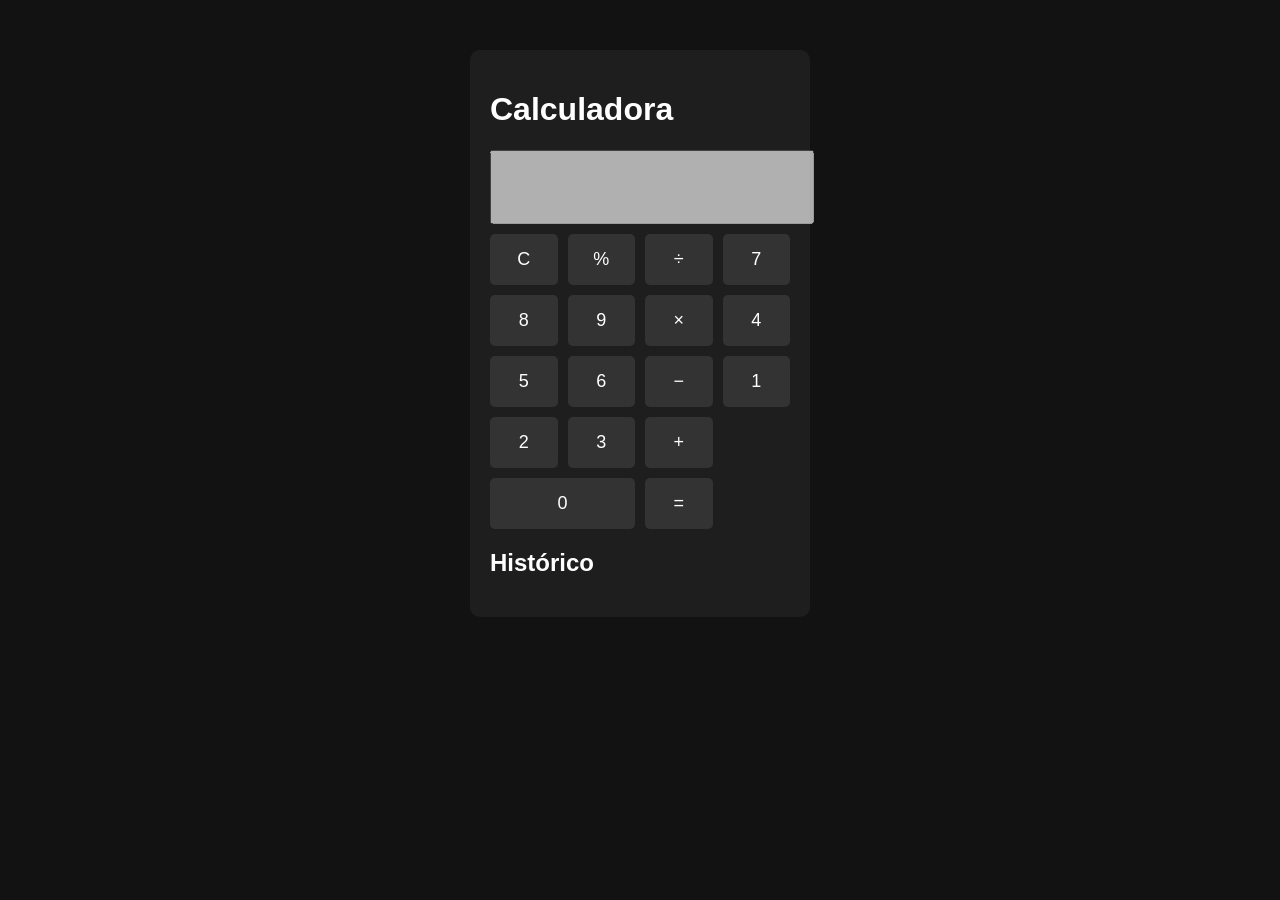
==== index.html @ ea6bb42e "Add files via upload" ====
<!DOCTYPE html>
<html lang="pt-br">
<head>
  <meta charset="UTF-8">
  <title>Calculadora</title>
  <link rel="stylesheet" href="style.css">
</head>
<body>

<div class="container">
  <h1>Calculadora</h1>

  <input type="text" id="display" disabled>

  <div class="buttons">
    <button onclick="clearDisplay()">C</button>
    <button onclick="append('%')">%</button>
    <button onclick="append('/')">÷</button>

    <button onclick="append('7')">7</button>
    <button onclick="append('8')">8</button>
    <button onclick="append('9')">9</button>
    <button onclick="append('*')">×</button>

    <button onclick="append('4')">4</button>
    <button onclick="append('5')">5</button>
    <button onclick="append('6')">6</button>
    <button onclick="append('-')">−</button>

    <button onclick="append('1')">1</button>
    <button onclick="append('2')">2</button>
    <button onclick="append('3')">3</button>
    <button onclick="append('+')">+</button>

    <button onclick="append('0')" class="zero">0</button>
    <button onclick="calculate()">=</button>
  </div>

  <div class="history">
    <h2>Histórico</h2>
    <ul id="historyList"></ul>
  </div>
</div>

<script src="script.js"></script>
</body>
</html>
---- style.css ----
body {
  font-family: Arial;
  background: #121212;
  color: white;
  display: flex;
  justify-content: center;
  margin-top: 50px;
}

.container {
  background: #1e1e1e;
  padding: 20px;
  border-radius: 10px;
  width: 300px;
}

#display {
  width: 100%;
  height: 50px;
  font-size: 20px;
  margin-bottom: 10px;
  text-align: right;
  padding: 10px;
}

.buttons {
  display: grid;
  grid-template-columns: repeat(4, 1fr);
  gap: 10px;
}

button {
  padding: 15px;
  font-size: 18px;
  cursor: pointer;
  border: none;
  border-radius: 5px;
  background: #333;
  color: white;
}

button:hover {
  background: #555;
}

.zero {
  grid-column: span 2;
}

.history {
  margin-top: 20px;
}

.history ul {
  padding: 0;
  list-style: none;
}

.history li {
  font-size: 14px;
  border-bottom: 1px solid #444;
  padding: 5px 0;
}
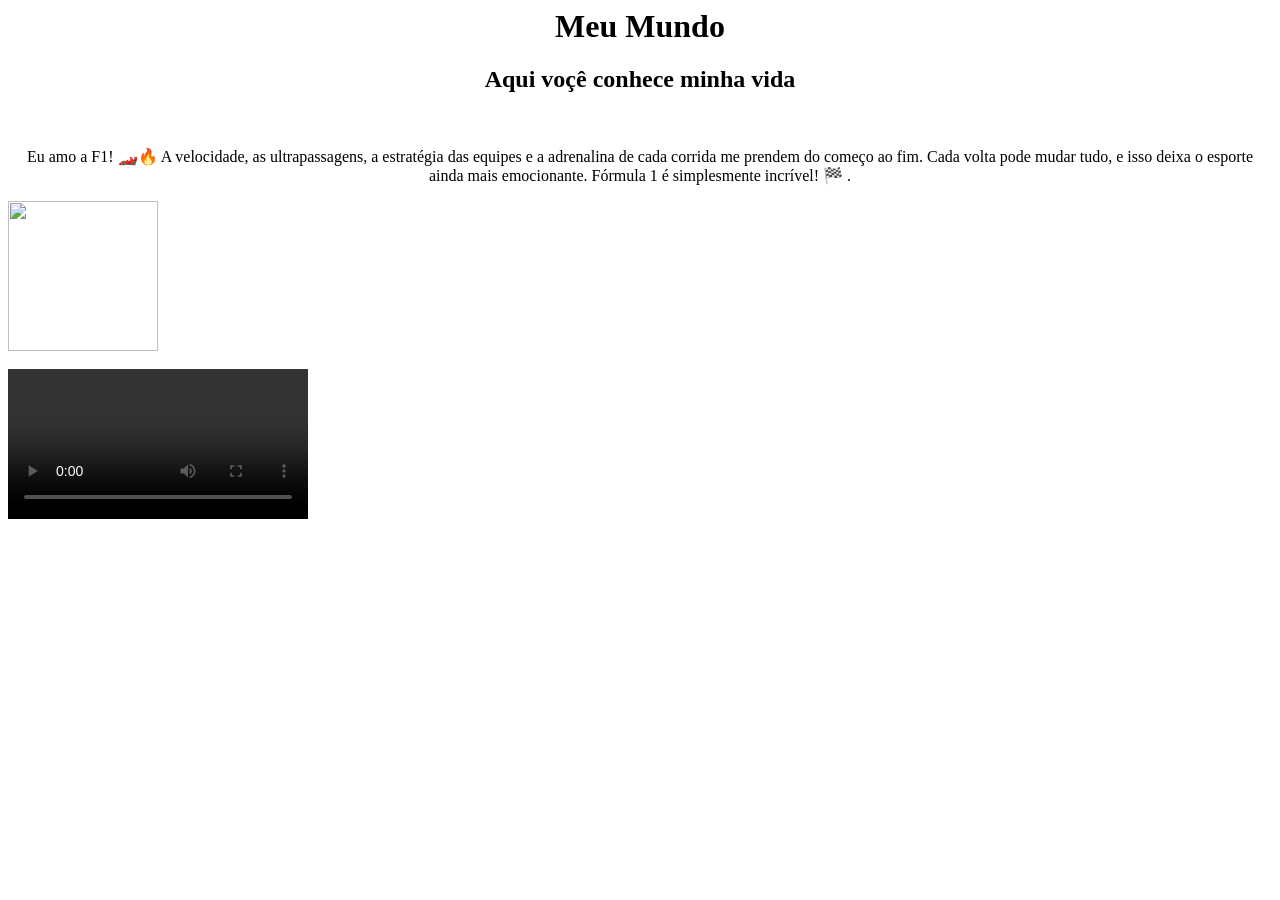
==== commit 1d1a0d87: "Rename index.html.html to index.html" ====
--- a/index.html
+++ b/index.html
@@ -1,47 +1,25 @@
-<!DOCTYPE html>
-<html lang="pt-br">
+<html>
+
 <head>
-  <meta charset="UTF-8">
-  <title>Calculadora</title>
-  <link rel="stylesheet" href="style.css">
+    <title>Ian Sakis</title>
+    <link rel="icon" href="assets/images/imagem.png"type=imagem.png>
+    <link rel="stylesheet" href=".assets/css/estrutura.css">
+    <link rel="stylesheet" href=".assets/css/cores.css">
 </head>
 <body>
-
-<div class="container">
-  <h1>Calculadora</h1>
-
-  <input type="text" id="display" disabled>
-
-  <div class="buttons">
-    <button onclick="clearDisplay()">C</button>
-    <button onclick="append('%')">%</button>
-    <button onclick="append('/')">÷</button>
-
-    <button onclick="append('7')">7</button>
-    <button onclick="append('8')">8</button>
-    <button onclick="append('9')">9</button>
-    <button onclick="append('*')">×</button>
-
-    <button onclick="append('4')">4</button>
-    <button onclick="append('5')">5</button>
-    <button onclick="append('6')">6</button>
-    <button onclick="append('-')">−</button>
-
-    <button onclick="append('1')">1</button>
-    <button onclick="append('2')">2</button>
-    <button onclick="append('3')">3</button>
-    <button onclick="append('+')">+</button>
-
-    <button onclick="append('0')" class="zero">0</button>
-    <button onclick="calculate()">=</button>
-  </div>
-
-  <div class="history">
-    <h2>Histórico</h2>
-    <ul id="historyList"></ul>
-  </div>
-</div>
-
-<script src="script.js"></script>
+   <center>
+    <h1>Meu Mundo</h1>
+</center> 
+    <center>
+        <h2>Aqui voçê conhece minha vida</h2> 
+    </center> 
+    <br  />
+   <center> <p>Eu amo a F1! 🏎️🔥 A velocidade, as ultrapassagens, a estratégia das equipes e a adrenalina de cada corrida me prendem do começo ao fim. Cada volta pode mudar tudo, e isso deixa o esporte ainda mais emocionante. Fórmula 1 é simplesmente incrível! 🏁
+.</p> 
+</center>
+<img src="./assets/images/imagem.png" width="150"/>
+<br><br/>
+<video width="300" controls>
+    <source src="./assets/videos/video.mp4" type="video/mp4"
+</video>
 </body>
-</html>
